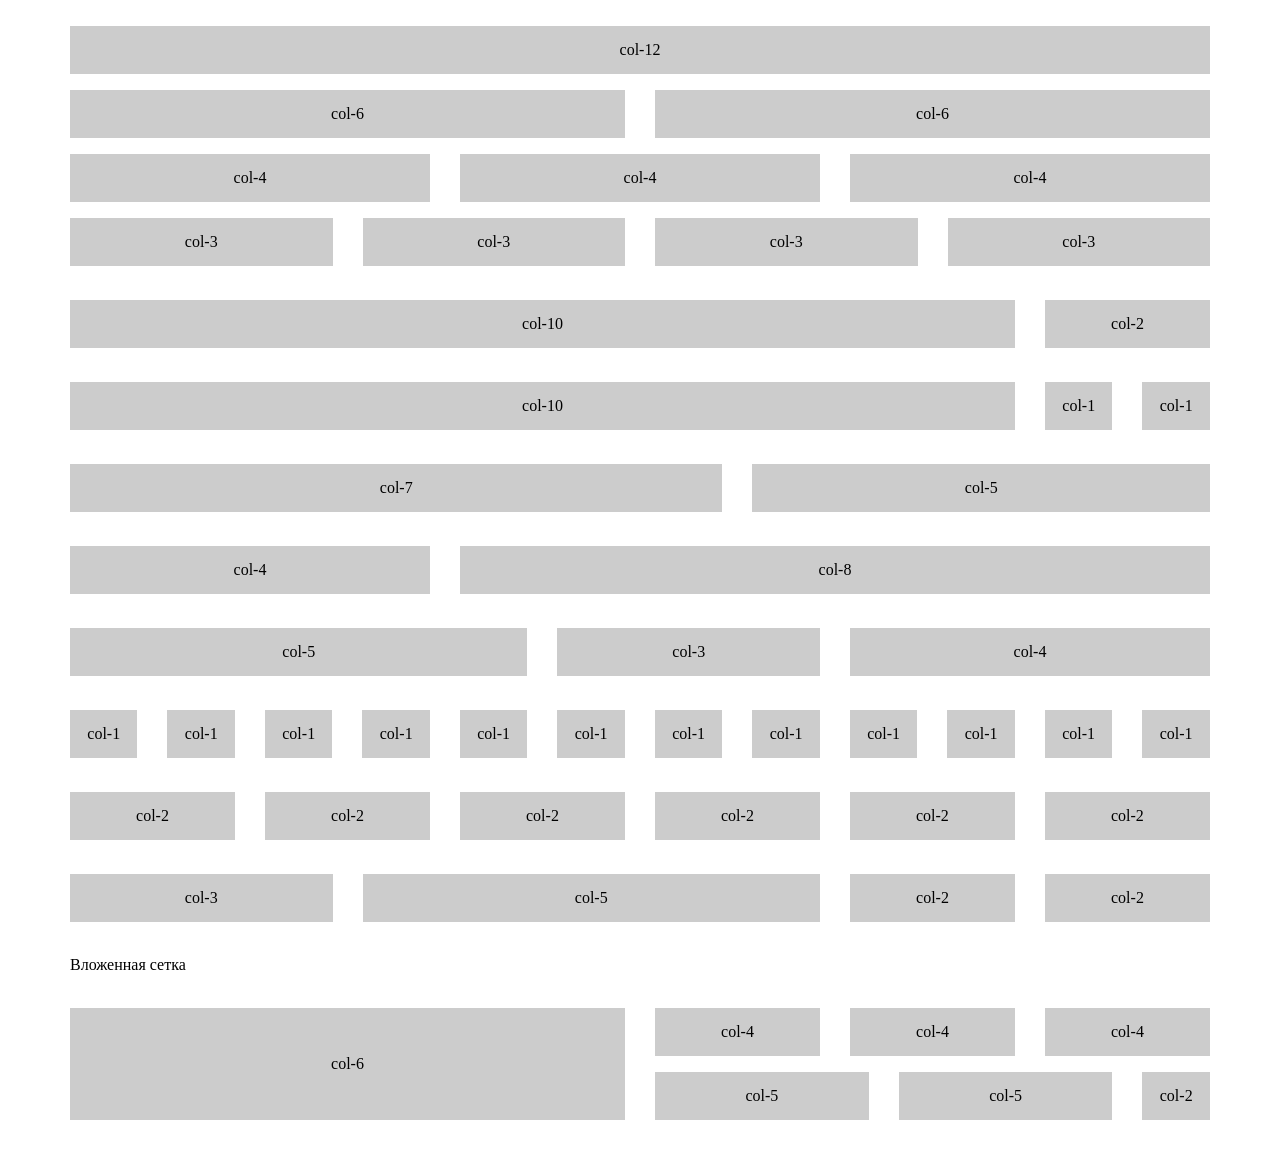
==== grid.html @ 904aab23 "first add" ====
<!DOCTYPE html>
<html lang="en">
<head>
    <meta charset="UTF-8">
    <meta name="viewport" content="width=device-width, initial-scale=1.0">
    <meta http-equiv="X-UA-Compatible" content="ie=edge">
    <link rel="stylesheet" href="style/normolis.css">
    <link rel="stylesheet" href="style/layout.css">
    <link rel="stylesheet" href="style/Style.css">
    
    <title>Starter</title>
</head>
<body>
    <div class="container">
​
        <div class="ba-row">
            <div class="ba-col-12">
                <div class="box">
                    col-12
                </div>
            </div>
        </div>
        <div class="ba-row">
            <div class="ba-col-06">
                <div class="box">
                    col-6
                </div>
            </div>
            <div class="ba-col-06">
                <div class="box">
                    col-6
                </div>
            </div>
        </div>
        <!-- row -->
        <div class="ba-row">
            <div class="ba-col-04">
                <div class="box">
                    col-4
                </div>
            </div>
            <div class="ba-col-04">
                <div class="box">
                    col-4
                </div>
            </div>
            <div class="ba-col-04">
                <div class="box">
                    col-4
                </div>
            </div>
        </div>
        <div class="ba-row">
            <div class="ba-col-03">
                <div class="box">
                    col-3
                </div>
            </div>
            <div class="ba-col-03">
                <div class="box">
                    col-3
                </div>
            </div>
            <div class="ba-col-03">
                <div class="box">
                    col-3
                </div>
            </div>
            <div class="ba-col-03">
                <div class="box">
                    col-3
                </div>
            </div>
        </div>
​
        <div class="ba-row">
            <div class="ba-col-10">
                <div class="box">
                    col-10
                </div>
            </div>
            <div class="ba-col-02">
                <div class="box">
                    col-2
                </div>
            </div>
        </div>
​
        <div class="ba-row">
            <div class="ba-col-10">
                <div class="box">
                    col-10
                </div>
            </div>
            <div class="ba-col-01">
                <div class="box">
                    col-1
                </div>
            </div>
            <div class="ba-col-01">
                <div class="box">
                    col-1
                </div>
            </div>
        </div>
​
        <div class="ba-row">
            <div class="ba-col-07">
                <div class="box">
                    col-7
                </div>
            </div>
            <div class="ba-col-05">
                <div class="box">
                    col-5
                </div>
            </div>
        </div>
​
        <div class="ba-row">
            <div class="ba-col-04">
                <div class="box">
                    col-4
                </div>
            </div>
            <div class="ba-col-08">
                <div class="box">
                    col-8
                </div>
            </div>
        </div>
​
        <div class="ba-row">
            <div class="ba-col-05">
                <div class="box">
                    col-5
                </div>
            </div>
            <div class="ba-col-03">
                <div class="box">
                    col-3
                </div>
            </div>
            <div class="ba-col-04">
                <div class="box">
                    col-4
                </div>
            </div>
        </div>
​
        <div class="ba-row">
            <div class="ba-col-01">
                <div class="box">
                    col-1
                </div>
            </div>
            <div class="ba-col-01">
                <div class="box">
                    col-1
                </div>
            </div>
            <div class="ba-col-01">
                <div class="box">
                    col-1
                </div>
            </div>
            <div class="ba-col-01">
                <div class="box">
                    col-1
                </div>
            </div>
            <div class="ba-col-01">
                <div class="box">
                    col-1
                </div>
            </div>
            <div class="ba-col-01">
                <div class="box">
                    col-1
                </div>
            </div>
            <div class="ba-col-01">
                <div class="box">
                    col-1
                </div>
            </div>
            <div class="ba-col-01">
                <div class="box">
                    col-1
                </div>
            </div>
            <div class="ba-col-01">
                <div class="box">
                    col-1
                </div>
            </div>
            <div class="ba-col-01">
                <div class="box">
                    col-1
                </div>
            </div>
            <div class="ba-col-01">
                <div class="box">
                    col-1
                </div>
            </div>
            <div class="ba-col-01">
                <div class="box">
                    col-1
                </div>
            </div>
        </div>
​
        <div class="ba-row">
            <div class="ba-col-02">
                <div class="box">
                    col-2
                </div>
            </div>
            <div class="ba-col-02">
                <div class="box">
                    col-2
                </div>
            </div>
            <div class="ba-col-02">
                <div class="box">
                    col-2
                </div>
            </div>
            <div class="ba-col-02">
                <div class="box">
                    col-2
                </div>
            </div>
            <div class="ba-col-02">
                <div class="box">
                    col-2
                </div>
            </div>
            <div class="ba-col-02">
                <div class="box">
                    col-2
                </div>
            </div>
        </div>
​
​
        <div class="ba-row">
            <div class="ba-col-03">
                <div class="box">
                    col-3
                </div>
            </div>
            <div class="ba-col-05">
                <div class="box">
                    col-5
                </div>
            </div>
            <div class="ba-col-02">
                <div class="box">
                    col-2
                </div>
            </div>
            <div class="ba-col-02">
                <div class="box">
                    col-2
                </div>
            </div>
        </div>
​
        <p>Вложенная сетка</p>
​
        <div class="ba-row">
            <div class="ba-col-06">
                <div class="box">
                    col-6
                </div>
            </div>
            <div class="ba-col-06">
                <div class="ba-row">
                    <div class="ba-col-04">
                        <div class="box">
                            col-4
                        </div>
                    </div>
                    <div class="ba-col-04">
                        <div class="box">
                            col-4
                        </div>
                    </div>
                    <div class="ba-col-04">
                        <div class="box">
                            col-4
                        </div>
                    </div>
                </div>
                <div class="ba-row">
                        <div class="ba-col-05">
                            <div class="box">
                                col-5
                            </div>
                        </div>
                        <div class="ba-col-05">
                            <div class="box">
                                col-5
                            </div>
                        </div>
                        <div class="ba-col-02">
                            <div class="box">
                                col-2
                            </div>
                        </div>
                    </div>
            </div>
        </div>
​
​
    </div>
</body>
​
</html>
---- style/layout.css ----
*{
    box-sizing: border-box;
}
.container{
    max-width: 1170px;
    width: 100%;
    padding: 0 15px;
    margin: 0 auto;
}

.ba-row{
    display: flex;
    flex-wrap: wrap;
    margin-left: -15px;
    margin-right: -15px;
}
.ba-row + .ba-row{
    margin-top: 1rem;
}
[class^="ba-col-"]{
    padding: 0 15px;
}

.ba-col-12{
    width: 100%;

}
.ba-col-11{
    width: 91.666%;
}
.ba-col-10{
    width: 83.333%;
}
.ba-col-09{
    width: 75%;
}
.ba-col-08{
    width: 66.666%;
}
.ba-col-07{
    width: 58.333%;
}
.ba-col-06{
    width: 50%;
}
.ba-col-05{
    width: 41.666%;
}
.ba-col-04{
    width: 33.333%;
}
.ba-col-03{
    width: 25%;
}
.ba-col-02{
    width: 16.666%;
}
.ba-col-01{
    width: 8.333%;
}
---- style/Style.css ----
.box{
    background-color: #ccc;
    display: flex;
    justify-content: center;
    align-items: center;
    padding: 15px;
    height: 100%;
}
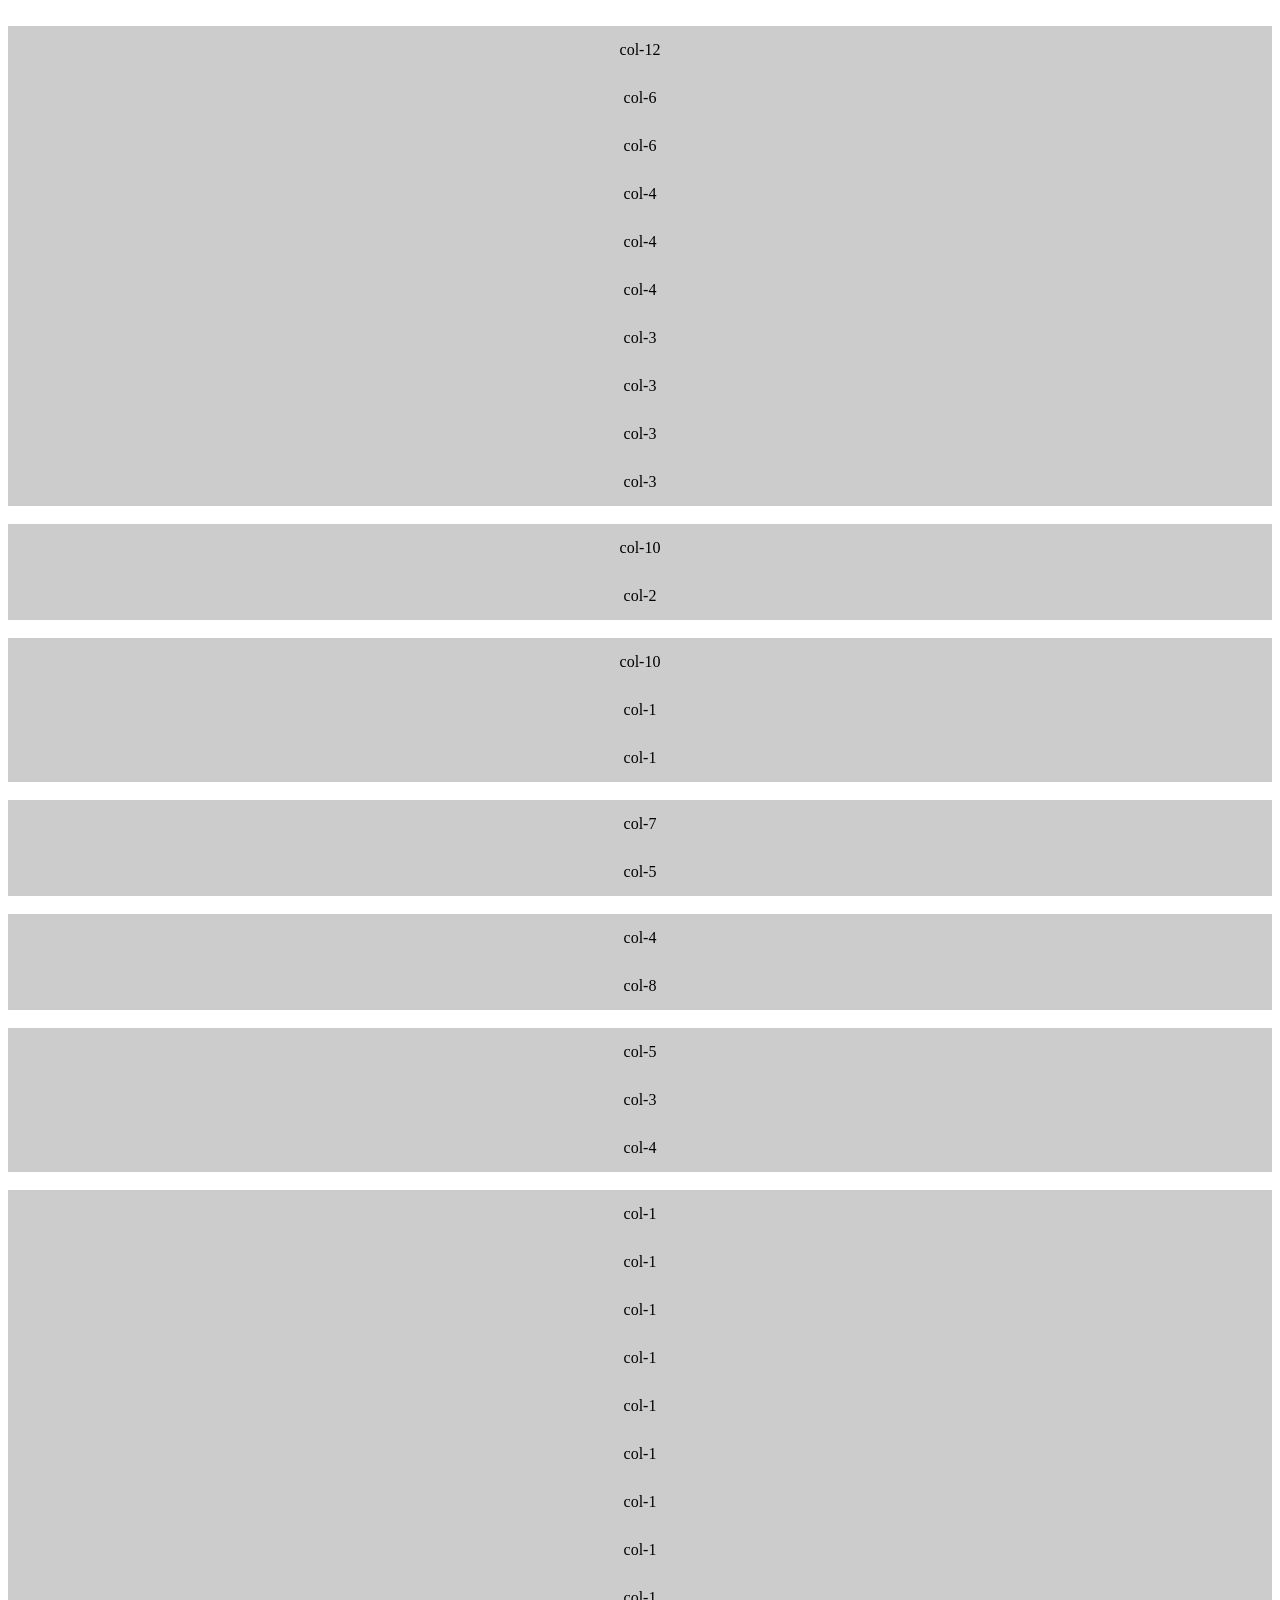
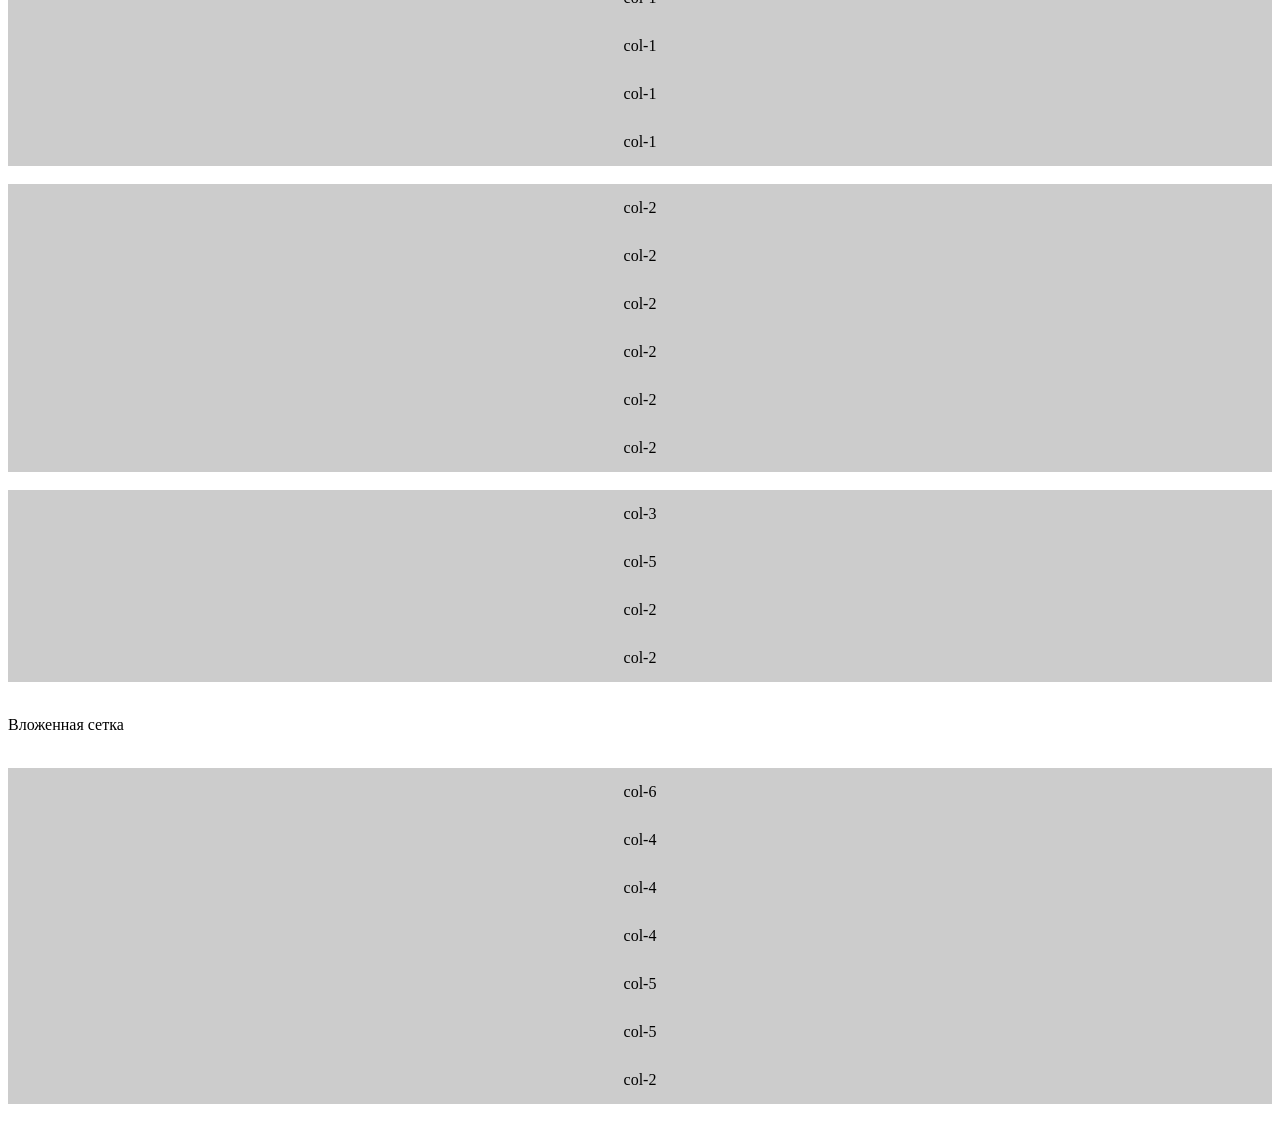
==== commit 4dacf693: "Update grid.html rename class ba-col-" ====
--- a/grid.html
+++ b/grid.html
@@ -21,12 +21,12 @@
             </div>
         </div>
         <div class="ba-row">
-            <div class="ba-col-06">
+            <div class="ba-col-6">
                 <div class="box">
                     col-6
                 </div>
             </div>
-            <div class="ba-col-06">
+            <div class="ba-col-6">
                 <div class="box">
                     col-6
                 </div>
@@ -34,39 +34,39 @@
         </div>
         <!-- row -->
         <div class="ba-row">
+            <div class="ba-col-4">
+                <div class="box">
+                    col-4
+                </div>
+            </div>
             <div class="ba-col-04">
                 <div class="box">
                     col-4
                 </div>
             </div>
-            <div class="ba-col-04">
-                <div class="box">
-                    col-4
-                </div>
-            </div>
-            <div class="ba-col-04">
-                <div class="box">
-                    col-4
-                </div>
-            </div>
-        </div>
-        <div class="ba-row">
+            <div class="ba-col-4">
+                <div class="box">
+                    col-4
+                </div>
+            </div>
+        </div>
+        <div class="ba-row">
+            <div class="ba-col-3">
+                <div class="box">
+                    col-3
+                </div>
+            </div>
             <div class="ba-col-03">
                 <div class="box">
                     col-3
                 </div>
             </div>
-            <div class="ba-col-03">
-                <div class="box">
-                    col-3
-                </div>
-            </div>
-            <div class="ba-col-03">
-                <div class="box">
-                    col-3
-                </div>
-            </div>
-            <div class="ba-col-03">
+            <div class="ba-col-3">
+                <div class="box">
+                    col-3
+                </div>
+            </div>
+            <div class="ba-col-3">
                 <div class="box">
                     col-3
                 </div>
@@ -79,7 +79,7 @@
                     col-10
                 </div>
             </div>
-            <div class="ba-col-02">
+            <div class="ba-col-2">
                 <div class="box">
                     col-2
                 </div>
@@ -97,20 +97,20 @@
                     col-1
                 </div>
             </div>
-            <div class="ba-col-01">
-                <div class="box">
-                    col-1
-                </div>
-            </div>
-        </div>
-​
-        <div class="ba-row">
-            <div class="ba-col-07">
+            <div class="ba-col-1">
+                <div class="box">
+                    col-1
+                </div>
+            </div>
+        </div>
+​
+        <div class="ba-row">
+            <div class="ba-col-7">
                 <div class="box">
                     col-7
                 </div>
             </div>
-            <div class="ba-col-05">
+            <div class="ba-col-5">
                 <div class="box">
                     col-5
                 </div>
@@ -118,12 +118,12 @@
         </div>
 ​
         <div class="ba-row">
-            <div class="ba-col-04">
-                <div class="box">
-                    col-4
-                </div>
-            </div>
-            <div class="ba-col-08">
+            <div class="ba-col-4">
+                <div class="box">
+                    col-4
+                </div>
+            </div>
+            <div class="ba-col-8">
                 <div class="box">
                     col-8
                 </div>
@@ -131,137 +131,137 @@
         </div>
 ​
         <div class="ba-row">
-            <div class="ba-col-05">
+            <div class="ba-col-5">
                 <div class="box">
                     col-5
                 </div>
             </div>
-            <div class="ba-col-03">
-                <div class="box">
-                    col-3
-                </div>
-            </div>
-            <div class="ba-col-04">
-                <div class="box">
-                    col-4
-                </div>
-            </div>
-        </div>
-​
-        <div class="ba-row">
-            <div class="ba-col-01">
-                <div class="box">
-                    col-1
-                </div>
-            </div>
-            <div class="ba-col-01">
-                <div class="box">
-                    col-1
-                </div>
-            </div>
-            <div class="ba-col-01">
-                <div class="box">
-                    col-1
-                </div>
-            </div>
-            <div class="ba-col-01">
-                <div class="box">
-                    col-1
-                </div>
-            </div>
-            <div class="ba-col-01">
-                <div class="box">
-                    col-1
-                </div>
-            </div>
-            <div class="ba-col-01">
-                <div class="box">
-                    col-1
-                </div>
-            </div>
-            <div class="ba-col-01">
-                <div class="box">
-                    col-1
-                </div>
-            </div>
-            <div class="ba-col-01">
-                <div class="box">
-                    col-1
-                </div>
-            </div>
-            <div class="ba-col-01">
-                <div class="box">
-                    col-1
-                </div>
-            </div>
-            <div class="ba-col-01">
-                <div class="box">
-                    col-1
-                </div>
-            </div>
-            <div class="ba-col-01">
-                <div class="box">
-                    col-1
-                </div>
-            </div>
-            <div class="ba-col-01">
-                <div class="box">
-                    col-1
-                </div>
-            </div>
-        </div>
-​
-        <div class="ba-row">
-            <div class="ba-col-02">
-                <div class="box">
-                    col-2
-                </div>
-            </div>
-            <div class="ba-col-02">
-                <div class="box">
-                    col-2
-                </div>
-            </div>
-            <div class="ba-col-02">
-                <div class="box">
-                    col-2
-                </div>
-            </div>
-            <div class="ba-col-02">
-                <div class="box">
-                    col-2
-                </div>
-            </div>
-            <div class="ba-col-02">
-                <div class="box">
-                    col-2
-                </div>
-            </div>
-            <div class="ba-col-02">
-                <div class="box">
-                    col-2
-                </div>
-            </div>
-        </div>
-​
-​
-        <div class="ba-row">
-            <div class="ba-col-03">
-                <div class="box">
-                    col-3
-                </div>
-            </div>
-            <div class="ba-col-05">
+            <div class="ba-col-3">
+                <div class="box">
+                    col-3
+                </div>
+            </div>
+            <div class="ba-col-4">
+                <div class="box">
+                    col-4
+                </div>
+            </div>
+        </div>
+​
+        <div class="ba-row">
+            <div class="ba-col-1">
+                <div class="box">
+                    col-1
+                </div>
+            </div>
+            <div class="ba-col-1">
+                <div class="box">
+                    col-1
+                </div>
+            </div>
+            <div class="ba-col-1">
+                <div class="box">
+                    col-1
+                </div>
+            </div>
+            <div class="ba-col-1">
+                <div class="box">
+                    col-1
+                </div>
+            </div>
+            <div class="ba-col-1">
+                <div class="box">
+                    col-1
+                </div>
+            </div>
+            <div class="ba-col-1">
+                <div class="box">
+                    col-1
+                </div>
+            </div>
+            <div class="ba-col-1">
+                <div class="box">
+                    col-1
+                </div>
+            </div>
+            <div class="ba-col-1">
+                <div class="box">
+                    col-1
+                </div>
+            </div>
+            <div class="ba-col-1">
+                <div class="box">
+                    col-1
+                </div>
+            </div>
+            <div class="ba-col-1">
+                <div class="box">
+                    col-1
+                </div>
+            </div>
+            <div class="ba-col-1">
+                <div class="box">
+                    col-1
+                </div>
+            </div>
+            <div class="ba-col-1">
+                <div class="box">
+                    col-1
+                </div>
+            </div>
+        </div>
+​
+        <div class="ba-row">
+            <div class="ba-col-2">
+                <div class="box">
+                    col-2
+                </div>
+            </div>
+            <div class="ba-col-2">
+                <div class="box">
+                    col-2
+                </div>
+            </div>
+            <div class="ba-col-2">
+                <div class="box">
+                    col-2
+                </div>
+            </div>
+            <div class="ba-col-2">
+                <div class="box">
+                    col-2
+                </div>
+            </div>
+            <div class="ba-col-2">
+                <div class="box">
+                    col-2
+                </div>
+            </div>
+            <div class="ba-col-2">
+                <div class="box">
+                    col-2
+                </div>
+            </div>
+        </div>
+​
+​
+        <div class="ba-row">
+            <div class="ba-col-3">
+                <div class="box">
+                    col-3
+                </div>
+            </div>
+            <div class="ba-col-5">
                 <div class="box">
                     col-5
                 </div>
             </div>
-            <div class="ba-col-02">
-                <div class="box">
-                    col-2
-                </div>
-            </div>
-            <div class="ba-col-02">
+            <div class="ba-col-2">
+                <div class="box">
+                    col-2
+                </div>
+            </div>
+            <div class="ba-col-2">
                 <div class="box">
                     col-2
                 </div>
@@ -271,14 +271,19 @@
         <p>Вложенная сетка</p>
 ​
         <div class="ba-row">
-            <div class="ba-col-06">
+            <div class="ba-col-6">
                 <div class="box">
                     col-6
                 </div>
             </div>
-            <div class="ba-col-06">
+            <div class="ba-col-6">
                 <div class="ba-row">
-                    <div class="ba-col-04">
+                    <div class="ba-col-4">
+                        <div class="box">
+                            col-4
+                        </div>
+                    </div>
+                    <div class="ba-col-4">
                         <div class="box">
                             col-4
                         </div>
@@ -288,24 +293,19 @@
                             col-4
                         </div>
                     </div>
-                    <div class="ba-col-04">
-                        <div class="box">
-                            col-4
-                        </div>
-                    </div>
                 </div>
                 <div class="ba-row">
-                        <div class="ba-col-05">
+                        <div class="ba-col-5">
                             <div class="box">
                                 col-5
                             </div>
                         </div>
-                        <div class="ba-col-05">
+                        <div class="ba-col-5">
                             <div class="box">
                                 col-5
                             </div>
                         </div>
-                        <div class="ba-col-02">
+                        <div class="ba-col-2">
                             <div class="box">
                                 col-2
                             </div>
@@ -318,4 +318,4 @@
     </div>
 </body>
 ​
-</html>+</html>
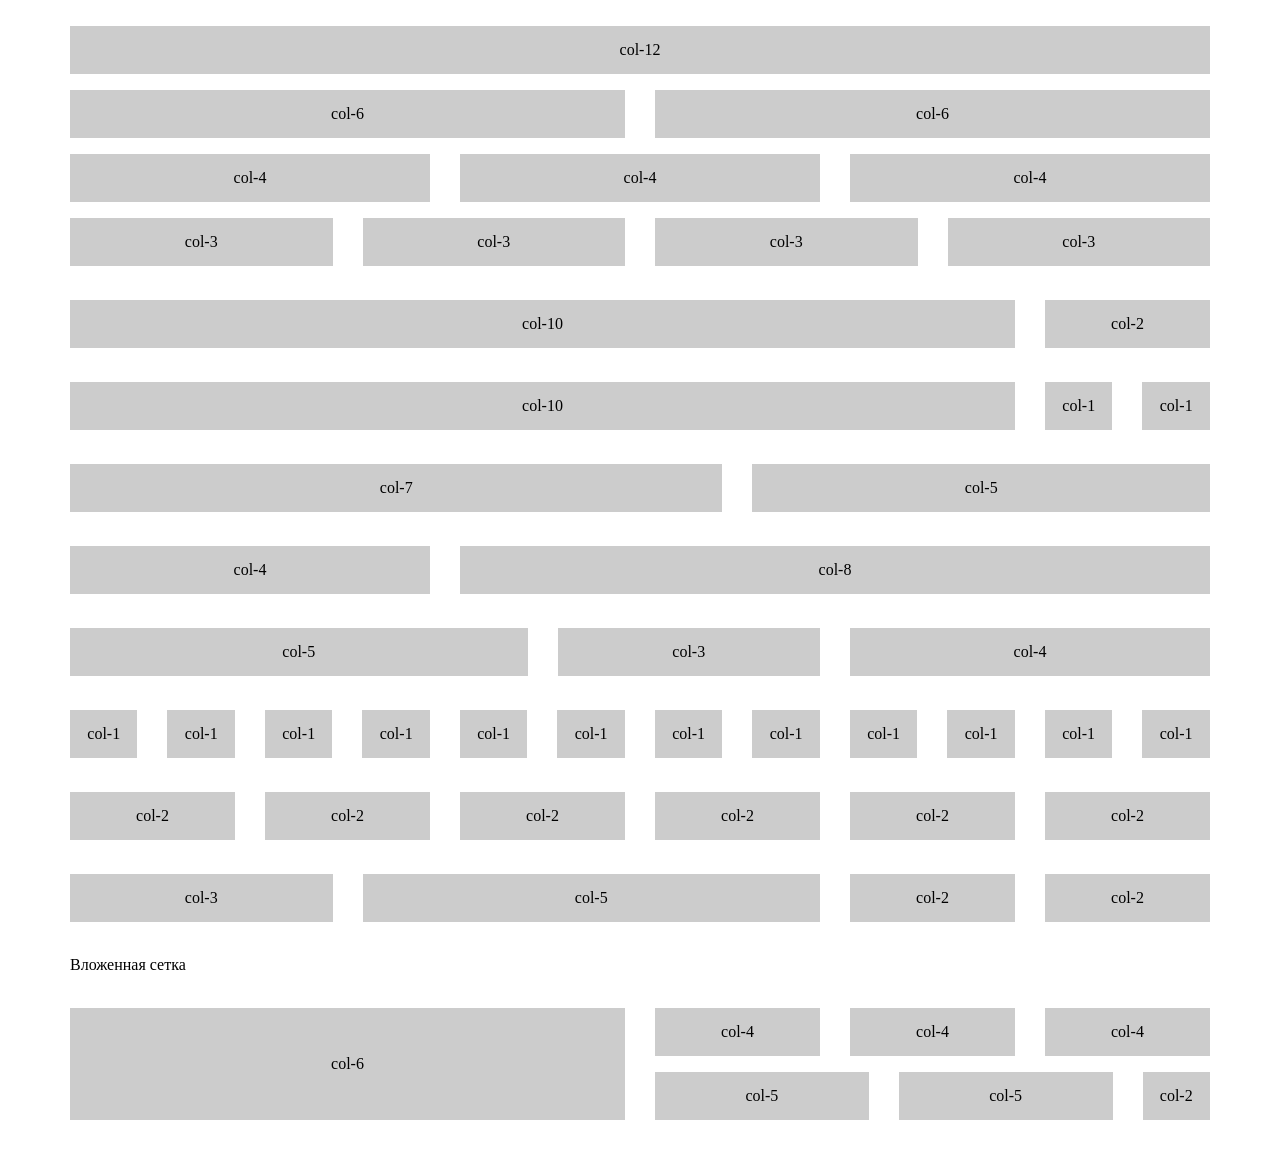
==== commit bbbfc0f5: "Update grid.html" ====
--- a/grid.html
+++ b/grid.html
@@ -7,6 +7,7 @@
     <link rel="stylesheet" href="style/normolis.css">
     <link rel="stylesheet" href="style/layout.css">
     <link rel="stylesheet" href="style/Style.css">
+    <link rel="stylesheet" href="style/app.css">
     
     <title>Starter</title>
 </head>
@@ -39,24 +40,24 @@
                     col-4
                 </div>
             </div>
-            <div class="ba-col-04">
-                <div class="box">
-                    col-4
-                </div>
-            </div>
-            <div class="ba-col-4">
-                <div class="box">
-                    col-4
-                </div>
-            </div>
-        </div>
-        <div class="ba-row">
-            <div class="ba-col-3">
-                <div class="box">
-                    col-3
-                </div>
-            </div>
-            <div class="ba-col-03">
+            <div class="ba-col-4">
+                <div class="box">
+                    col-4
+                </div>
+            </div>
+            <div class="ba-col-4">
+                <div class="box">
+                    col-4
+                </div>
+            </div>
+        </div>
+        <div class="ba-row">
+            <div class="ba-col-3">
+                <div class="box">
+                    col-3
+                </div>
+            </div>
+            <div class="ba-col-3">
                 <div class="box">
                     col-3
                 </div>
@@ -92,7 +93,7 @@
                     col-10
                 </div>
             </div>
-            <div class="ba-col-01">
+            <div class="ba-col-1">
                 <div class="box">
                     col-1
                 </div>
@@ -288,7 +289,7 @@
                             col-4
                         </div>
                     </div>
-                    <div class="ba-col-04">
+                    <div class="ba-col-4">
                         <div class="box">
                             col-4
                         </div>
--- a/style/app.css
+++ b/style/app.css
@@ -0,0 +1,108 @@
+* {
+  box-sizing: border-box; }
+
+.container {
+  max-width: 1170px;
+  width: 100%;
+  padding: 0 15px;
+  margin: 0 auto; }
+
+.ba-row {
+  display: flex;
+  flex-wrap: wrap;
+  margin-left: -15px;
+  margin-right: -15px; }
+
+.ba-row + .ba-row {
+  margin-top: 1rem; }
+
+[class^="ba-col-"] {
+  padding: 0 15px; }
+
+.item-1 {
+  width: 2em; }
+
+.ba-col-1 {
+  width: 8.33333%; }
+
+.item-2 {
+  width: 4em; }
+
+.ba-col-2 {
+  width: 16.66667%; }
+
+.item-3 {
+  width: 6em; }
+
+.ba-col-3 {
+  width: 25%; }
+
+.item-4 {
+  width: 8em; }
+
+.ba-col-4 {
+  width: 33.33333%; }
+
+.item-5 {
+  width: 10em; }
+
+.ba-col-5 {
+  width: 41.66667%; }
+
+.item-6 {
+  width: 12em; }
+
+.ba-col-6 {
+  width: 50%; }
+
+.item-7 {
+  width: 14em; }
+
+.ba-col-7 {
+  width: 58.33333%; }
+
+.item-8 {
+  width: 16em; }
+
+.ba-col-8 {
+  width: 66.66667%; }
+
+.item-9 {
+  width: 18em; }
+
+.ba-col-9 {
+  width: 75%; }
+
+.item-10 {
+  width: 20em; }
+
+.ba-col-10 {
+  width: 83.33333%; }
+
+.item-11 {
+  width: 22em; }
+
+.ba-col-11 {
+  width: 91.66667%; }
+
+.item-12 {
+  width: 24em; }
+
+.ba-col-12 {
+  width: 100%; }
+
+.box {
+  background-color: #ccc;
+  display: flex;
+  justify-content: center;
+  align-items: center;
+  padding: 15px;
+  height: 100%; }
+
+.btn {
+  background: pink;
+  max-width: 100px;
+  padding: 0 1em; }
+  .btn:hover {
+    background-color: pink;
+    border-color: #ff748c; }
